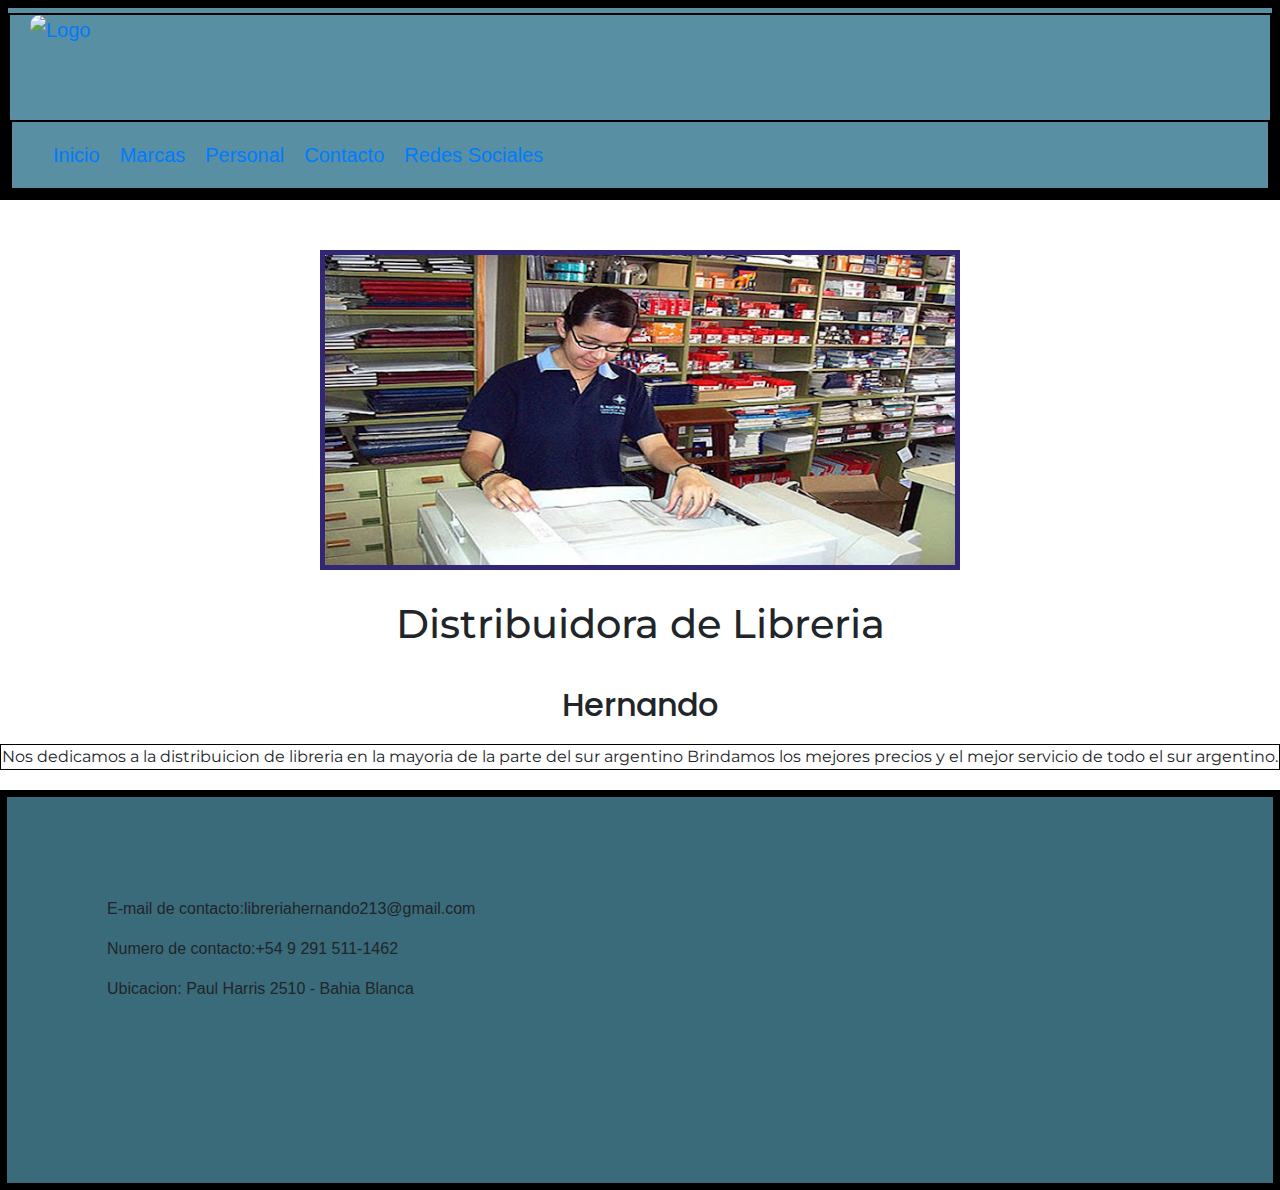
==== index.html @ 74630f1e "first commit" ====
<!DOCTYPE html>
<html lang="en">
<head>
    <meta charset="UTF-8">
    <meta http-equiv="X-UA-Compatible" content="IE=edge">
    <meta name="viewport" content="width=device-width, initial-scale=1.0">
    <meta name="description" content="El mejor distribuidor del sur lo encontras en Distribuidora Hernando">
    <meta name="keywords" content="distribuidora, utiles, escuela, comienzo de clases, libreria">
          <!--link de bootstrap-->
          <link href="https://cdn.jsdelivr.net/npm/bootstrap@5.3.0/dist/css/bootstrap.min.css" rel="stylesheet" integrity="sha384-9ndCyUaIbzAi2FUVXJi0CjmCapSmO7SnpJef0486qhLnuZ2cdeRhO02iuK6FUUVM" crossorigin="anonymous">
 
    <!--link de css-->
    <link rel="stylesheet" href="estilo/main.css">
    <link rel="preconnect" href="https://fonts.googleapis.com">
    <link rel="stylesheet" href="https://maxcdn.bootstrapcdn.com/bootstrap/4.5.2/css/bootstrap.min.css">
<link href="https://fonts.googleapis.com/css2?family=Montserrat:wght@200&display=swap" rel="stylesheet">
<link rel="preconnect" href="https://fonts.gstatic.com" crossorigin>
<link href="https://fonts.googleapis.com/css2?family=Poppins:wght@500&display=swap" rel="stylesheet">
<link
    rel="stylesheet"
    href="https://cdnjs.cloudflare.com/ajax/libs/animate.css/4.1.1/animate.min.css"
  />
    <title>Distribuidora Hernando</title>
</head>
<body>
    <header>
        <nav class="menu">
            <div class="logo">
                <a href="index.html"><img src="Imagenes/logo.png" alt="Logo"></a>
            </div>
            <nav class="navbar navbar-expand-lg bg-body-tertiary">
                <div class="container-fluid">
                  <button class="navbar-toggler" type="button" data-bs-toggle="collapse" data-bs-target="#navbarNav" aria-controls="navbarNav" aria-expanded="false" aria-label="Toggle navigation">
                    <span class="navbar-toggler-icon"></span>
                  </button>
                    <ul class="nav navbar-nav">
                      <li class="navbar-left"><a href="index.html">Inicio</a></li>
                      <li class="navbar-left"><a href="paginas/marcas.html">Marcas</a></li>
                      <li class="active"><a href="paginas/personal.html">Personal</a></li>
                      <li><a href="paginas/contacto.html">Contacto</a></li>
                      <li class="navbar-right"><a href="paginas/redes.html">Redes Sociales</a></li>
                    </ul>
                  </div>
                </nav>
    </header>
    <main>
        <section class="cont-img">
            <img src="imagenes/libreria.png" alt="chica">
        </section>
        <section class="cont-text">
            <h1 class="animate__animated animate__backInDown">Distribuidora de Libreria</h1>
            <h2 class="animate__animated animate__headShake">Hernando</h2>
        
            <div class="cont-parrafo">
                <p>Nos dedicamos a la distribuicion de libreria en la mayoria de la parte del sur argentino
        
                   Brindamos los mejores precios y el mejor servicio de todo el sur argentino. </p>
                    

            </div> 
        </section>
    </main>
    <footer>
                    <div class="contacto1">
            </div>
            <div class="email">
                <p>E-mail de contacto:libreriahernando213@gmail.com</p>
                        <div class="contacto1">
            </div>
            <div class="email">
                <p>Numero de contacto:+54 9 291 511-1462</p>
            </div>
        <div class="email">
                <p>Ubicacion: Paul Harris 2510 - Bahia Blanca</p>
                        <div class="contacto1">
            </div>
        </div>
    </footer>
            <!--link de script js-->
            <script src="https://maxcdn.bootstrapcdn.com/bootstrap/4.5.2/js/bootstrap.min.js">
                
            </script>
</body>
</html>
---- estilo/main.css ----
html{
    font-family:Arial, Helvetica, sans-serif;
}

body{
    background-color: rgb(154, 194, 232);;
}

header{
    background-color: rgb(88, 143, 163);
    font-size: 20px;
    border: black solid 8px;
    height: 200px;
}



header nav{
    margin-top: 5px;
     border: 2px solid black;
}

header nav .logo{
    text-align: revert;
    padding-top: 0px;
    padding-left: 20px;
} 
    
header nav .logo img{
    height: 100px;
    width: 100px;
    border-radius: 10px;

    
}

header nav .menu ul{
    text-align: right;
    padding-right: 15px;
}

header nav ul li{
    color: aliceblue;
    display: inline-block;
    padding: 10px;
}

a{
    text-decoration: none;
    color: #0b365b;
}



main{
    text-align: center;
}


main section img{
    width: 40rem;
    height: 20rem;
    border: #322775 solid 5px;
    margin-top: 50px;
}

main .cont-text h1{
    font-family: 'Montserrat', sans-serif;
    padding-top: 30px;
    display: flex;
    flex-direction: column;
    align-items: center;
    justify-content: center;
}
main .cont-text h2{
font-family: 'Poppins', sans-serif;
    padding-top: 30px;
    display: flex;
    flex-direction: column;
    align-items: center;
    justify-content: center;
}

main .cont-parrafo p{
    font-family: 'Montserrat', sans-serif;
    border: rgb(0, 0, 0) solid 1px;
    margin-top: 20px;
    margin-bottom: 20px;
}

.formulario{
    font-family: 'Montserrat', sans-serif;
    padding-top: 30px;
    display: flex;
    flex-direction: column;
    align-items: center;
    justify-content: center;
}



footer{
    background-color: rgb(57, 107, 123);
    height: 400px;
    display: flex;
    padding: 100px;
    border: black solid 7px;
}

nav .navbar-nav{
    display: inline-block;
    display: flex;
    flex-direction: row;
    margin-right: 20px;
}

 /* estilos para pc   */ 
 @media screen and (min-width:1024px) 
 body {
       background-color:rgb(52, 52, 241);
      }




    /*CSS De la pc page*/

    /*estilos para tablet */
    @media screen and (min-width: 1024px) {
        .section img {
            display: flex;
        } }

    @media screen and (min-width: 1024px) {
        .logo img {
            display: block;
        }
    }


    /* Estilos celular */
    @media screen and (max-width: 600px) {
        header {
            font-size: 10px;
            border: black solid 4px;
            height: 100px;
        }
        header nav {
            margin-top: 2.5px;
            border: 1px solid black;
        }
        
        header nav .logo {
            text-align: revert;
            padding-top: 0px;
            padding-left: 10px;
        }
        
        header nav .logo img{
            height: 50px;
            width: 50px;
            border-radius: 5px;
        }

        header nav .menu ul{
            padding-right: 7.5px;
            text-align: right;
        }

        header nav ul li{
            padding: 0px;
            display: inline-block;
            margin-right: 10px;
        }

        .container-fluid{
            height: 20px;
        }

        .navbar-left{
            display: inline-block;
            margin-right: 20px;
            float: left;

        }
        a{
            text-decoration: none;
            color: #0b365b;
        }

        main section img{
            width: 350px;
            height: 150px;
            border: #322775 solid 2.5px;
            margin-top: 50px;
        }

        main .cont-text h1{
            padding-top: 15px;
        }
        
        main .cont-text h2{
            padding-top: 15px;
        }

        main .cont-parrafo p{
            margin-top: 10px;
            margin-bottom: 10px;
        }

        footer{
            height: 200px;
            display: flex;
            padding: 50px;
            border: black solid 3.5px;
        }

        footer .contacto1 .email{
            display: flex;
            padding-top: 40px;
        }

        .marcas{
            display: flex;
            margin-top: 40px;
            margin-bottom: 40px;
            display: flex;
            flex-direction: column;
            align-items: center;
            justify-content: center;
        }

        .marcas2{
            text-align: right;
            padding-right: 50px;
            padding-left: 50px;
            display: flex;
            flex-direction: column;
            align-items: center;
            justify-content: center;
        }

        .button{
            border: black solid 1.5px;
            font-size: 15px;
            padding: 5px;
            margin-top: 15px;
            display: flex;
            flex-direction: column;
            align-items: center;
            justify-content: center;
            margin: 0 auto;
        }

        .contener{
            display: flex;
            margin-top: 40px;
            margin-bottom: 40px;
        }

        nav .navbar-nav{
            display: inline-block;
            display: flex;
            flex-direction: row;
        }

        nav navbar-left{
            display: inline-block;
            display: flex;
            flex-direction: row;
            margin-right: px;
        }

        .formulario{
            font-family: 'Montserrat', sans-serif;
            padding-top: 30px;
            display: flex;
            flex-direction: column;
            align-items: center;
            justify-content: center;
        }
    
}
    

footer .contacto1 .email{
    display: flex;
    padding-top: 80px;
}





.marcas{
    display: flex;
    margin-top: 80px;
    margin-bottom: 80px;
    display: flex;
    flex-direction: column;
    align-items: center;
    justify-content: center;
}

.marcas2{
    text-align: right;
    padding-right: 100px;
    padding-left: 100px;
    display: flex;
    flex-direction: column;
    align-items: center;
    justify-content: center;
}

}

ul li{
    list-style: none;
    display: inline-block;
  margin-right: 10px; /* Agregar un margen derecho para separar los enlaces */
}

button{
    background-color: rgb(251, 255, 0);
    border: black solid 3px ;
    font-size: 20px;
    padding: 10px;
    margin-top: 20px;
    display: flex;
    flex-direction: column;
    align-items: center;
    justify-content: center;
    margin: 0 auto;
}



.contener{
    display: flex;
    margin-top: 80px;
    margin-bottom: 80px;
}

.animate__animated.animate__headShake{
    --animate-delay: 10s
}
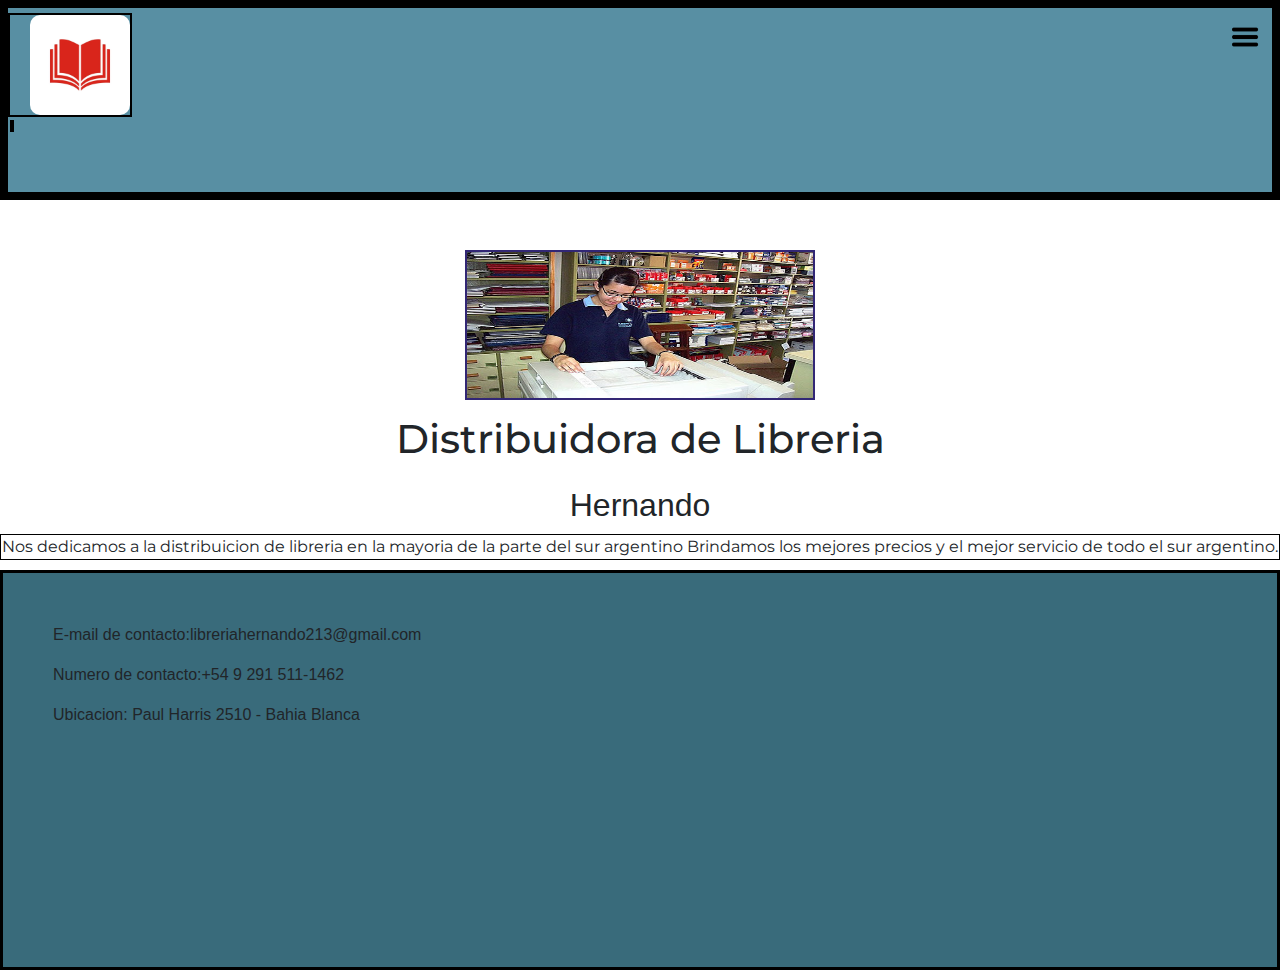
==== commit afca28f9: "fix" ====
--- a/index.html
+++ b/index.html
@@ -26,19 +26,19 @@
     <header>
         <nav class="menu">
             <div class="logo">
-                <a href="index.html"><img src="Imagenes/logo.png" alt="Logo"></a>
+                <a href="index.html"><img src="imagenes/logo.png" alt="Logo"></a>
             </div>
-            <nav class="navbar navbar-expand-lg bg-body-tertiary">
-                <div class="container-fluid">
-                  <button class="navbar-toggler" type="button" data-bs-toggle="collapse" data-bs-target="#navbarNav" aria-controls="navbarNav" aria-expanded="false" aria-label="Toggle navigation">
-                    <span class="navbar-toggler-icon"></span>
-                  </button>
-                    <ul class="nav navbar-nav">
-                      <li class="navbar-left"><a href="index.html">Inicio</a></li>
-                      <li class="navbar-left"><a href="paginas/marcas.html">Marcas</a></li>
-                      <li class="active"><a href="paginas/personal.html">Personal</a></li>
+            <nav class="nav-menu">
+                <input type="checkbox" id="check">
+                <label for="check" class="checkbtn">
+                    <i class="menu-icon"><img src="imagenes/icono-hamburguesa.png" alt=""></i>
+                </label>
+                <ul>
+                      <li><a href="index.html">Inicio</a></li>
+                      <li><a href="paginas/marcas.html">Marcas</a></li>
+                      <li><a href="paginas/personal.html">Personal</a></li>
                       <li><a href="paginas/contacto.html">Contacto</a></li>
-                      <li class="navbar-right"><a href="paginas/redes.html">Redes Sociales</a></li>
+                      <li><a href="paginas/redes.html">Redes Sociales</a></li>
                     </ul>
                   </div>
                 </nav>
@@ -47,9 +47,10 @@
         <section class="cont-img">
             <img src="imagenes/libreria.png" alt="chica">
         </section>
-        <section class="cont-text">
-            <h1 class="animate__animated animate__backInDown">Distribuidora de Libreria</h1>
-            <h2 class="animate__animated animate__headShake">Hernando</h2>
+        
+        <div class="cont-text">
+            <h1>Distribuidora de Libreria</h1>
+            <h2>Hernando</h2>
         
             <div class="cont-parrafo">
                 <p>Nos dedicamos a la distribuicion de libreria en la mayoria de la parte del sur argentino
--- a/estilo/main.css
+++ b/estilo/main.css
@@ -20,6 +20,7 @@
 header nav{
     margin-top: 5px;
      border: 2px solid black;
+     position: fixed;
 }
 
 header nav .logo{
@@ -60,11 +61,13 @@
 
 
 main section img{
-    width: 40rem;
-    height: 20rem;
-    border: #322775 solid 5px;
+    width: 350px;
+    height: 150px;
+    border: #322775 solid 2.5px;
     margin-top: 50px;
 }
+
+
 
 main .cont-text h1{
     font-family: 'Montserrat', sans-serif;
@@ -72,15 +75,23 @@
     display: flex;
     flex-direction: column;
     align-items: center;
-    justify-content: center;
-}
-main .cont-text h2{
+    overflow: hidden;
+    z-index: 1;
+}
+main .cont-parrafo1 p{
 font-family: 'Poppins', sans-serif;
     padding-top: 30px;
     display: flex;
     flex-direction: column;
     align-items: center;
     justify-content: center;
+    overflow: hidden;
+    z-index: 1;
+}
+
+.cont-text{
+    overflow: hidden;
+    z-index: 1;
 }
 
 main .cont-parrafo p{
@@ -116,11 +127,79 @@
     margin-right: 20px;
 }
 
+
+.menu-icon img{
+    width: 30px;
+    height: 30px;
+    border-radius: 2px;
+}
+
+.menu-icon, #check{
+    display: none;
+}
+
+.main section img{
+    width: 600px;
+    height: 150px;
+    border: #322775 solid 2.5px;
+    margin-top: 50px;
+}
+
+
+
+
+
+
  /* estilos para pc   */ 
  @media screen and (min-width:1024px) 
  body {
        background-color:rgb(52, 52, 241);
       }
+      
+
+      header nav .menu ul{
+        padding-right: 7.5px;
+        text-align: right;
+        z-index: 1001;
+    }
+
+    .nav-menu ul{
+        display: block;
+        position: fixed;
+        top: 200px;
+        left: 100%;
+        background: #222;
+        width: 100%;
+        height: 100vh;
+        right: 0;
+        z-index: 1001;
+    }
+
+    .nav-menu ul li{
+        padding: 2rem;
+        display: flex;
+        justify-content: center;
+        margin: 0;
+        z-index: 1000;
+    }
+    #check:checked ~ ul{
+        left: 0;
+        z-index: 1001;
+    }
+
+    main section img{
+        width: 600px;
+        height: 150px;
+        border: #322775 solid 2.5px;
+        margin-top: 50px;
+    }
+
+    h1, h2 {
+        position: relative; /* O relative/absolute según sea necesario */
+        z-index: 1; /* Valor menor que el menú */
+        overflow: hidden;
+      }
+    
 
 
 
@@ -141,7 +220,7 @@
 
 
     /* Estilos celular */
-    @media screen and (max-width: 600px) {
+    @media screen  and (max-width: 1200px) {
         header {
             font-size: 10px;
             border: black solid 4px;
@@ -150,6 +229,7 @@
         header nav {
             margin-top: 2.5px;
             border: 1px solid black;
+            position: fixed;
         }
         
         header nav .logo {
@@ -164,15 +244,51 @@
             border-radius: 5px;
         }
 
-        header nav .menu ul{
+        header nav .menu{
             padding-right: 7.5px;
             text-align: right;
-        }
-
-        header nav ul li{
-            padding: 0px;
-            display: inline-block;
-            margin-right: 10px;
+            z-index: 9999;
+        }
+
+        .nav-menu ul{
+            display: block;
+            position: fixed;
+            top: 100px;
+            left: 100%;
+            background: #222;
+            width: 100%;
+            height: 100vh;
+            right: 0;
+            z-index: 9999;
+        }
+
+        .nav-menu ul li{
+            padding: 2rem;
+            display: flex;
+            justify-content: center;
+            margin: 0;
+            z-index: 9999;
+        }
+        #check:checked ~ ul{
+            left: 0;
+        }
+
+
+        }
+
+        .checkbtn{
+            display: block;
+        }
+
+        .menu-icon{
+            display: block;
+            position: fixed;
+            top: 20px;
+            right: 20px;
+        }
+
+
+
         }
 
         .container-fluid{
@@ -180,9 +296,6 @@
         }
 
         .navbar-left{
-            display: inline-block;
-            margin-right: 20px;
-            float: left;
 
         }
         a{
@@ -199,10 +312,14 @@
 
         main .cont-text h1{
             padding-top: 15px;
+            z-index: 1;
+            position: relative;
         }
         
         main .cont-text h2{
             padding-top: 15px;
+            z-index: 1;
+            position: relative;
         }
 
         main .cont-parrafo p{
@@ -211,7 +328,7 @@
         }
 
         footer{
-            height: 200px;
+            height: 400px;
             display: flex;
             padding: 50px;
             border: black solid 3.5px;
@@ -258,19 +375,6 @@
             display: flex;
             margin-top: 40px;
             margin-bottom: 40px;
-        }
-
-        nav .navbar-nav{
-            display: inline-block;
-            display: flex;
-            flex-direction: row;
-        }
-
-        nav navbar-left{
-            display: inline-block;
-            display: flex;
-            flex-direction: row;
-            margin-right: px;
         }
 
         .formulario{
